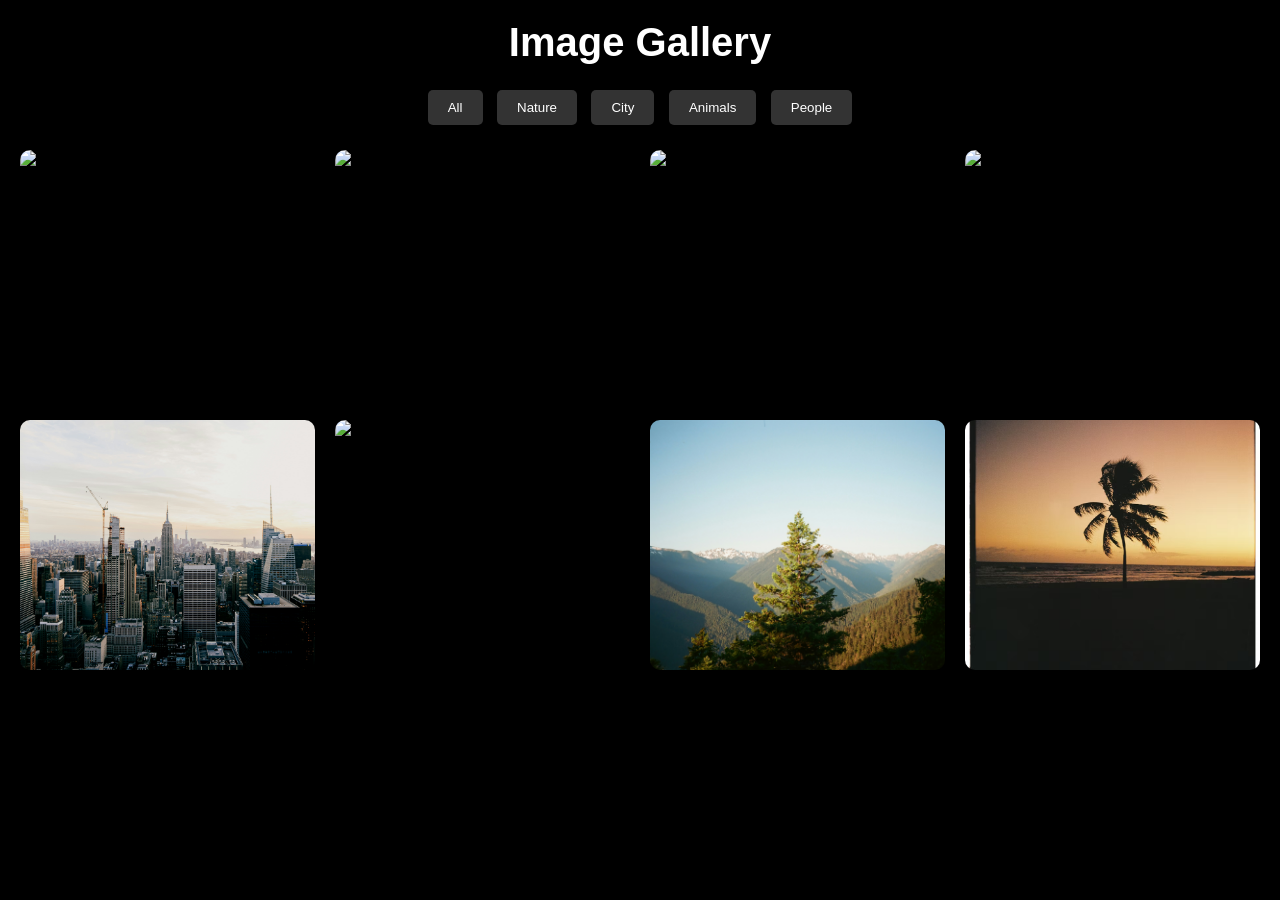
==== index.html @ 89c3e7f6 "Update and rename index1.html to index.html" ====
<!DOCTYPE html>
<html lang="en">
<head>
    <meta charset="UTF-8">
    <meta name="viewport" content="width=device-width, initial-scale=1.0">
    <title>Image Gallery</title>
    <link rel="stylesheet" href="style.css">
</head>
<body>

    <h1 class="title">Image Gallery</h1>

    <!-- Filter Buttons -->
    <div class="buttons">
        <button onclick="filtersection('all')">All</button>
        <button onclick="filtersection('nature')">Nature</button>
        <button onclick="filtersection('city')">City</button>
        <button onclick="filtersection('animal')">Animals</button>
        <button onclick="filtersection('people')">People</button>
    </div>

    <!-- Gallery -->
    <div class="gallery">

        <div class="gallery-item people">
            <img src="people1.jpg" alt="people">
        </div>

        <div class="gallery-item people">
            <img src="people2.jpg" alt="people">
        </div>

        <div class="gallery-item animal">
            <img src="animal1.jpg" alt="animal">
        </div>

        <div class="gallery-item animal">
            <img src="animal2.jpg" alt="animal">
        </div>

        <div class="gallery-item city">
            <img src="city1.jpg" alt="city">
        </div>

        <div class="gallery-item city">
            <img src="city2.jpg" alt="city">
        </div>

        <div class="gallery-item nature">
            <img src="nature1.jpg" alt="nature">
        </div>

        <div class="gallery-item nature">
            <img src="nature2.jpg" alt="nature">
        </div>

    </div>

    <!-- Lightbox -->
    <div class="lightbox" id="lightbox">
        <span class="close">&times;</span>

        <button class="prev">&#10094;</button>

        <img id="lightboximg" src="" alt="">

        <button class="next">&#10095;</button>
    </div>

    <script src="javascript.js"></script>
</body>
</html>
---- style.css ----
*{
    margin: 0;
    padding: 0;
    box-sizing: border-box;
}

body{
    background: black;
    font-family: Arial, sans-serif;
    padding: 20px;
}

/* Title */
.title{
    text-align: center;
    color: white;
    margin-bottom: 20px;
    font-size: 40px;
}

/* Buttons */
.buttons{
    text-align: center;
    margin-bottom: 20px;
}

.buttons button{
    padding: 10px 20px;
    margin: 5px;
    border: none;
    background: #333;
    color: white;
    cursor: pointer;
    border-radius: 5px;
}

.buttons button:hover{
    background: red;
}

/* Gallery */
.gallery{
    display: grid;
    grid-template-columns: repeat(auto-fit, minmax(250px, 1fr));
    gap: 20px;
}

.gallery-item{
    height: 250px;
    overflow: hidden;
    border-radius: 10px;
    cursor: pointer;
}

.gallery-item img{
    width: 100%;
    height: 100%;
    object-fit: cover;
    transition: transform 0.4s ease;
}

.gallery-item img:hover{
    transform: scale(1.1);
}

/* Lightbox */
.lightbox{
    display: none;
    position: fixed;
    top: 0;
    left: 0;
    width: 100%;
    height: 100%;
    background: rgba(0,0,0,0.9);
    justify-content: center;
    align-items: center;
    z-index: 1000;
}

/* Lightbox Image */
#lightboximg{
    max-width: 80%;
    max-height: 80%;
    border-radius: 10px;
}

/* Close Button */
.close{
    position: absolute;
    top: 20px;
    right: 30px;
    font-size: 40px;
    color: white;
    cursor: pointer;
}

/* Next / Prev */
.prev,
.next{
    position: absolute;
    top: 50%;
    transform: translateY(-50%);
    background: rgba(255,255,255,0.2);
    border: none;
    color: white;
    font-size: 30px;
    padding: 10px 15px;
    cursor: pointer;
    border-radius: 5px;
}

.prev{
    left: 30px;
}

.next{
    right: 30px;
}

.prev:hover,
.next:hover{
    background: rgba(255,255,255,0.5);
}
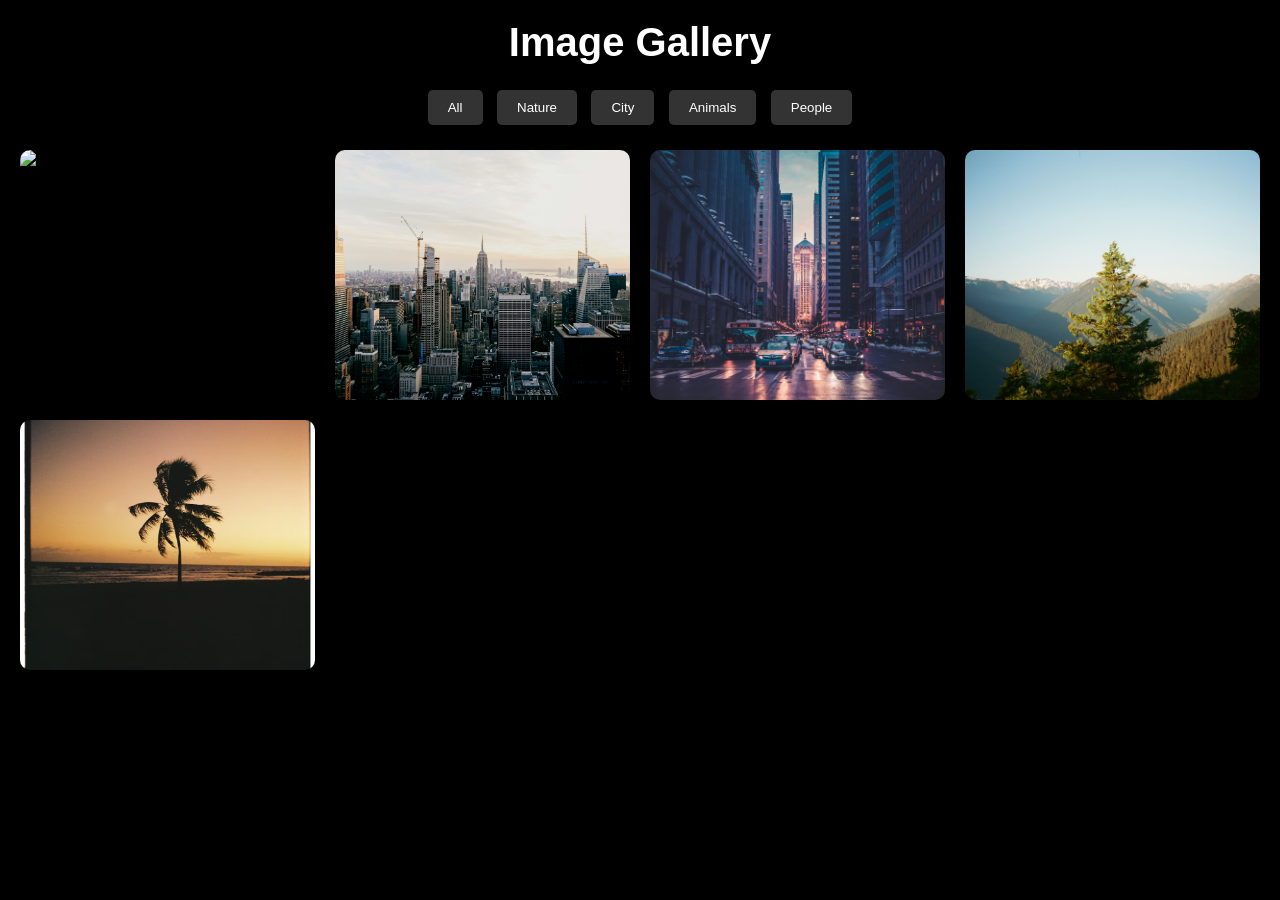
==== commit 7cd27ece: "Update index.html" ====
--- a/index.html
+++ b/index.html
@@ -26,7 +26,7 @@
             <img src="people1.jpg" alt="people">
         </div>
 
-        <div class="gallery-item people">
+       <!-- <div class="gallery-item people">
             <img src="people2.jpg" alt="people">
         </div>
 
@@ -36,7 +36,7 @@
 
         <div class="gallery-item animal">
             <img src="animal2.jpg" alt="animal">
-        </div>
+        </div>-->
 
         <div class="gallery-item city">
             <img src="city1.jpg" alt="city">
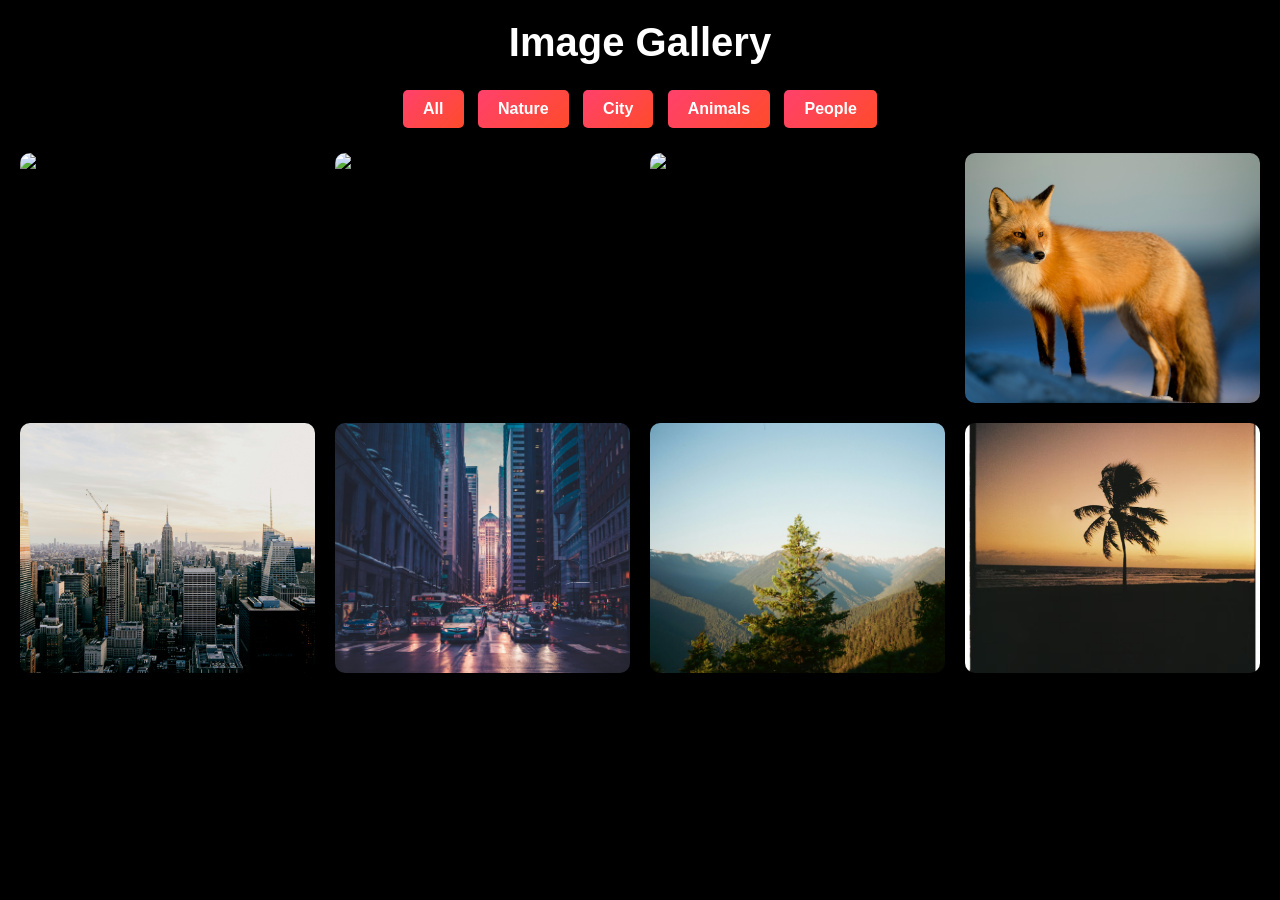
==== commit d4936adb: "Update index.html" ====
--- a/index.html
+++ b/index.html
@@ -26,7 +26,7 @@
             <img src="people1.jpg" alt="people">
         </div>
 
-       <!-- <div class="gallery-item people">
+        <div class="gallery-item people">
             <img src="people2.jpg" alt="people">
         </div>
 
@@ -36,7 +36,7 @@
 
         <div class="gallery-item animal">
             <img src="animal2.jpg" alt="animal">
-        </div>-->
+        </div>
 
         <div class="gallery-item city">
             <img src="city1.jpg" alt="city">
--- a/style.css
+++ b/style.css
@@ -28,10 +28,15 @@
     padding: 10px 20px;
     margin: 5px;
     border: none;
-    background: #333;
+    outline: none;
+    background:linear-gradient(135deg,#ff416c,#ff4b2b);
     color: white;
+    font-size: 16px;
+    font-weight: bold;
     cursor: pointer;
     border-radius: 5px;
+    transition: all 0.4s ease;
+    /*box-shadow: 0.4px 1px rgba(255,75,43,0.3);*/
 }
 
 .buttons button:hover{
@@ -120,4 +125,18 @@
 .prev:hover,
 .next:hover{
     background: rgba(255,255,255,0.5);
-}+}
+.close:hover{
+    width: 50px;
+    background:red;
+    padding: 10px 15px;
+    border-radius: 5px;
+}
+.buttons button:hover{
+    transform: translateY(-5px) scale(1.05);
+   /* box-shadow: 0.2px 20px rgba(255,75,43,0.6);*/
+    background: linear-gradient(135deg,#ff6a00,#ee0979);
+}
+.buttons button:active{
+    transform: scale(0.95);
+}
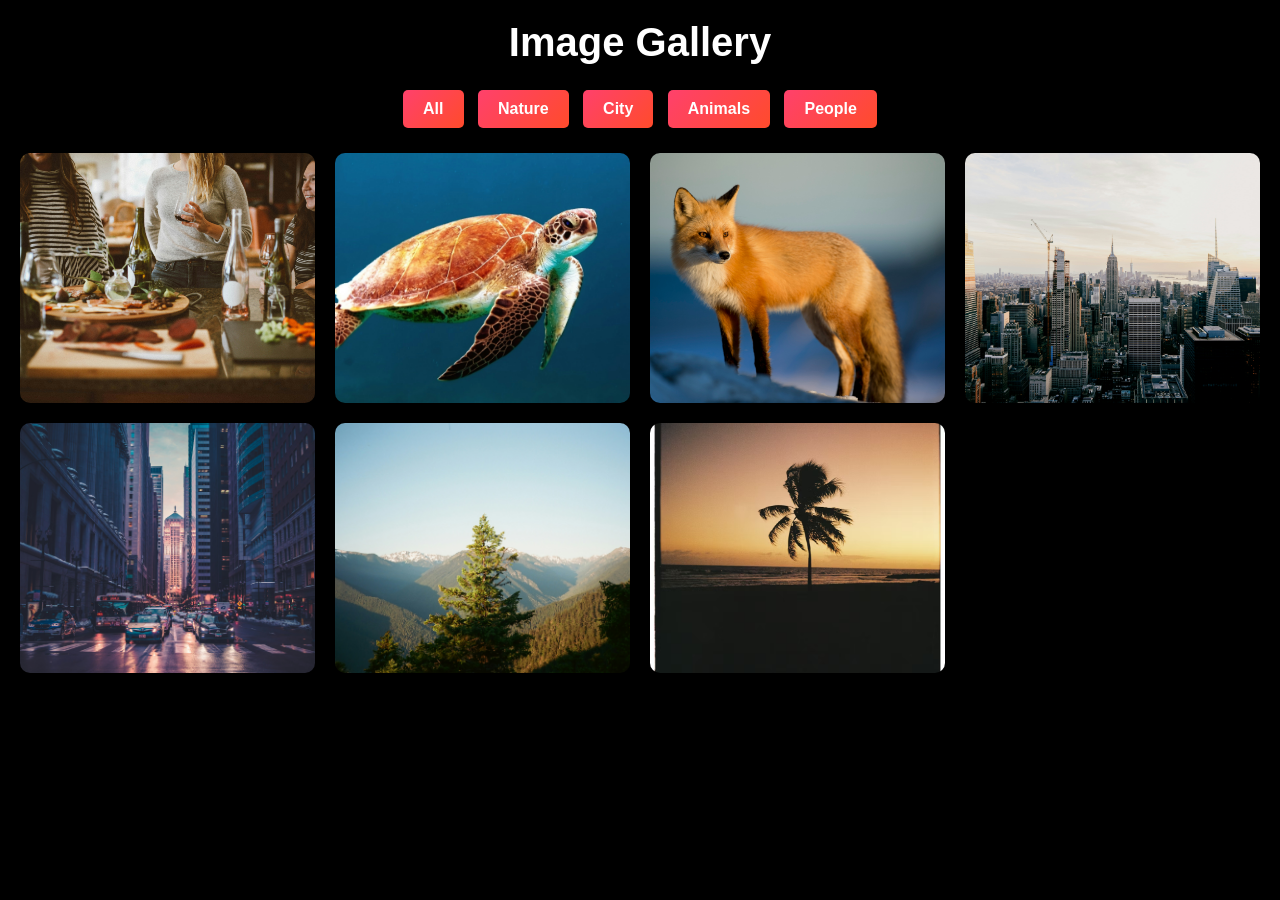
==== commit e2a9d8ff: "Update index.html" ====
--- a/index.html
+++ b/index.html
@@ -26,9 +26,9 @@
             <img src="people1.jpg" alt="people">
         </div>
 
-        <div class="gallery-item people">
+     <!--   <div class="gallery-item people">
             <img src="people2.jpg" alt="people">
-        </div>
+        </div>-->
 
         <div class="gallery-item animal">
             <img src="animal1.jpg" alt="animal">
